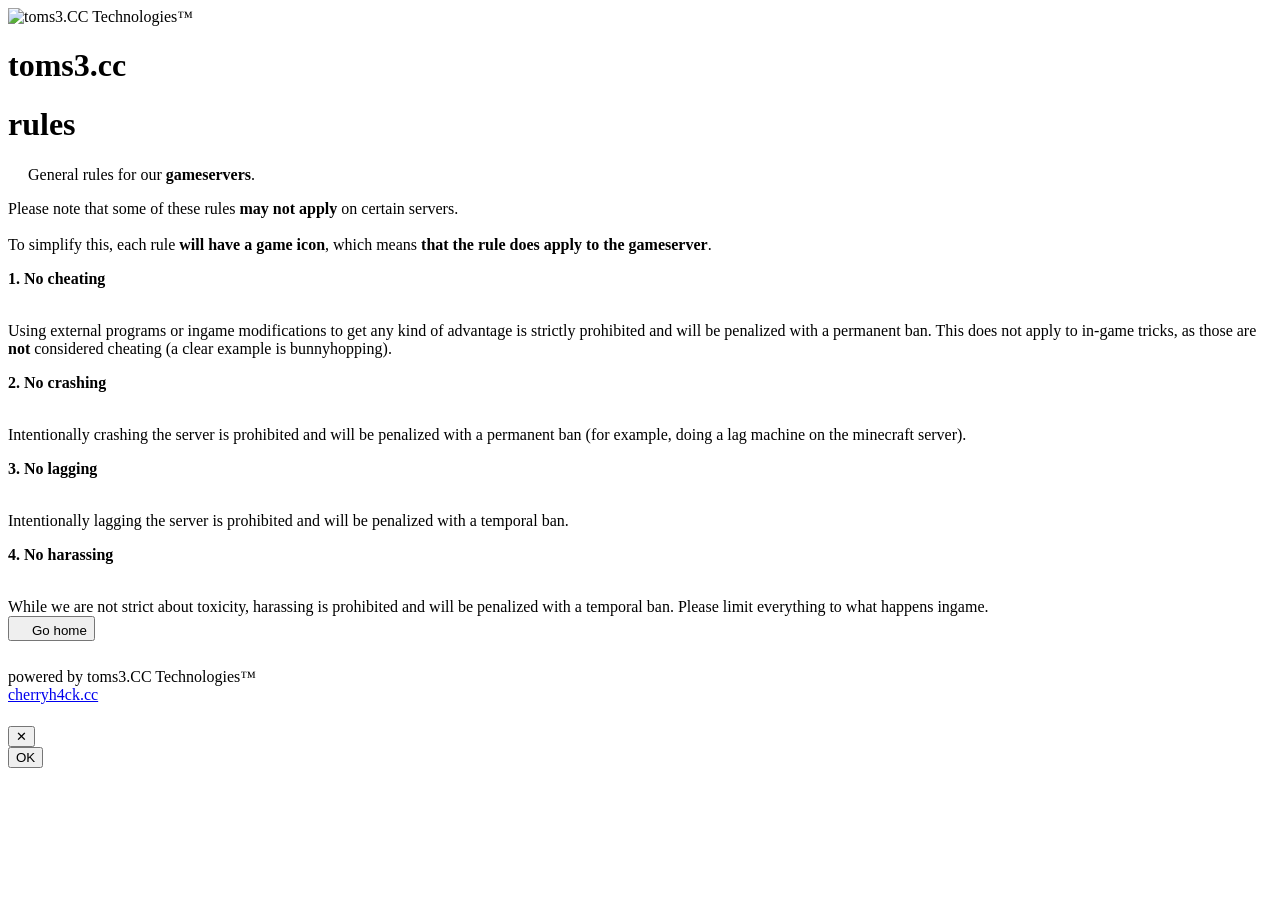
==== rules.html @ 465b2fc3 "refactor: update rules" ====
<!DOCTYPE html>
<html lang="en">
<head>
  <!--- stuff -->
  <meta charset="UTF-8">
  <meta name="viewport" content="width=device-width, initial-scale=1.0">
  <link rel="icon" href="favicon.ico" type="image/x-icon" />
  <link rel="stylesheet" href="styles.css">
  <!--- scripts -->
  <script src="js/popups.js" defer></script>
  <script src="js/noTitle.js" defer></script>
  <script src="js/hover.js" defer></script>
  <script src="js/404/door.js" defer></script>
  <script src="js/directionManagement.js" defer></script>
  <!--- ackee analytics -->
  <script async src="https://ackee.toms3.cc/tracker.js" data-ackee-server="https://ackee.toms3.cc" data-ackee-domain-id="254b8ce6-e5d9-4212-b449-3193427e2caa"></script>
  <!--- seo -->
  <meta property="description" content="Hosting servers for everyone, and everyone.">
  <meta name="googlebot" content="notranslate">
  <!--- opengraph -->
  <meta property="og:title" content="toms3.CC Technologies™" />
  <meta property="og:type" content="website"/>
  <meta property="og:description" content="Hosting servers for everyone, and everyone.">
  <!--- main -->
  <title>toms3.cc</title>
</head>
<body>
  <!--                 < toms3.CC Technologies™ >
                                Credits
  Famfamfam silk icons (https://github.com/legacy-icons/famfamfam-silk)
  santysav and pywd for giving opinions about the page 

                            Git Contributors
  pywd (lhqHQ)

                              IMPORTANT!!!
  This website source code is available at https://github.com/cherryh4ck/toms3.cc
  you're free to do whatever you want with it, you're also invited to contribute
  to the website if you're willing to do so, but please remember to give credits 
  ;)
  -->
  <div class="introduction">
    <img src="resources/logo.png" alt="toms3.CC Technologies™" draggable="false">
    <h1 id="toms3-title">toms3.cc</h1>
  </div>
  <div class="window-container">
    <div class="window-title">
      <h1>rules</h1>
    </div>
    <div class="window-body">
      <p class="window-body-start"><img src="resources/icons/user_gray.png" width="16" height="16" draggable="false"> General rules for our <b>gameservers</b>.</p>
      <p>Please note that some of these rules <b>may not apply</b> on certain servers.<br><br>To simplify this, each rule <b>will have a game icon</b>, which means <b>that the rule does apply to the gameserver</b>.</p>
      <div class="rule-block">
        <div class="rule-block-title">
          <p><b>1. No cheating</b></p>
          <div class="rule-block-title-icons">
            <img src="resources/game-icons/gmod.png" width="8" height="8" draggable="false">
            <img src="resources/game-icons/l4d2.png" width="8" height="8" draggable="false">
            <img src="resources/game-icons/cstrike.png" width="8" height="8" draggable="false">
            <img src="resources/game-icons/tf.png" width="8" height="8" draggable="false">
            <img src="resources/game-icons/sacred.png" width="8" height="8" draggable="false">
          </div>
        </div>
        <div class="rule-block-line"></div>
        <span>Using external programs or ingame modifications to get any kind of advantage is strictly prohibited and will be penalized with a permanent ban. This does not apply to in-game tricks, as those are <b>not</b> considered cheating (a clear example is bunnyhopping).</span>
      </div>
      <div class="rule-block">
        <div class="rule-block-title">
          <p><b>2. No crashing</b></p>
          <div class="rule-block-title-icons">
            <img src="resources/game-icons/gmod.png" width="8" height="8" draggable="false">
            <img src="resources/game-icons/l4d2.png" width="8" height="8" draggable="false">
            <img src="resources/game-icons/cstrike.png" width="8" height="8" draggable="false">
            <img src="resources/game-icons/tf.png" width="8" height="8" draggable="false">
            <img src="resources/game-icons/sacred.png" width="8" height="8" draggable="false">
            <img src="resources/game-icons/minecraft.png" width="8" height="8" draggable="false">
          </div>
        </div>
        <div class="rule-block-line"></div>
        <span>Intentionally crashing the server is prohibited and will be penalized with a permanent ban (for example, doing a lag machine on the minecraft server).</span>
      </div>
      <div class="rule-block">
        <div class="rule-block-title">
          <p><b>3. No lagging</b></p>
          <div class="rule-block-title-icons">
            <img src="resources/game-icons/gmod.png" width="8" height="8" draggable="false">
            <img src="resources/game-icons/l4d2.png" width="8" height="8" draggable="false">
            <img src="resources/game-icons/cstrike.png" width="8" height="8" draggable="false">
            <img src="resources/game-icons/tf.png" width="8" height="8" draggable="false">
            <img src="resources/game-icons/sacred.png" width="8" height="8" draggable="false">
            <img src="resources/game-icons/minecraft.png" width="8" height="8" draggable="false">
          </div>
        </div>
        <div class="rule-block-line"></div>
        <span>Intentionally lagging the server is prohibited and will be penalized with a temporal ban.</span>
      </div>
      <div class="rule-block">
        <div class="rule-block-title">
          <p><b>4. No harassing</b></p>
          <div class="rule-block-title-icons">
            <img src="resources/game-icons/gmod.png" width="8" height="8" draggable="false">
            <img src="resources/game-icons/l4d2.png" width="8" height="8" draggable="false">
            <img src="resources/game-icons/cstrike.png" width="8" height="8" draggable="false">
            <img src="resources/game-icons/tf.png" width="8" height="8" draggable="false">
            <img src="resources/game-icons/sacred.png" width="8" height="8" draggable="false">
            <img src="resources/game-icons/minecraft.png" width="8" height="8" draggable="false">
          </div>
        </div>
        <div class="rule-block-line"></div>
        <span>While we are not strict about toxicity, harassing is prohibited and will be penalized with a temporal ban. Please limit everything to what happens ingame.</span>
      </div>
      <button id="door-button" class="window-body-end" style="margin-bottom: 11px;" data-href='https://toms3.cc'><img id="door-image" src="resources/icons/door.png" width="16" height="16" draggable="false">Go home</button>
    </div>
  </div>
  <div class="end">
    <div class="end-line"></div>
    <p>powered by toms3.CC Technologies™<br><a href="https://cherryh4ck.cc">cherryh4ck.cc</a></p>
  </div>

  <!-- All data stuff yk !! -->
  <div class="hover-block"><p></p></div>
  <div id="popup" class="popup-window">
    <div class="popup-container">
      <div class="popup-title">
        <h1 id="popup-title"></h1>
        <button class="popup-close" onclick="closePopup()">✕</button>
      </div>
      <div class="popup-body">
        <div id="popup-body-content" class="popup-body-content"></div>
        <div class="popup-actions">
          <button id="popup-button" class="popup-button" onclick="closePopup()">OK</button>
        </div>
      </div>
    </div>
  </div>
</body>
</html>
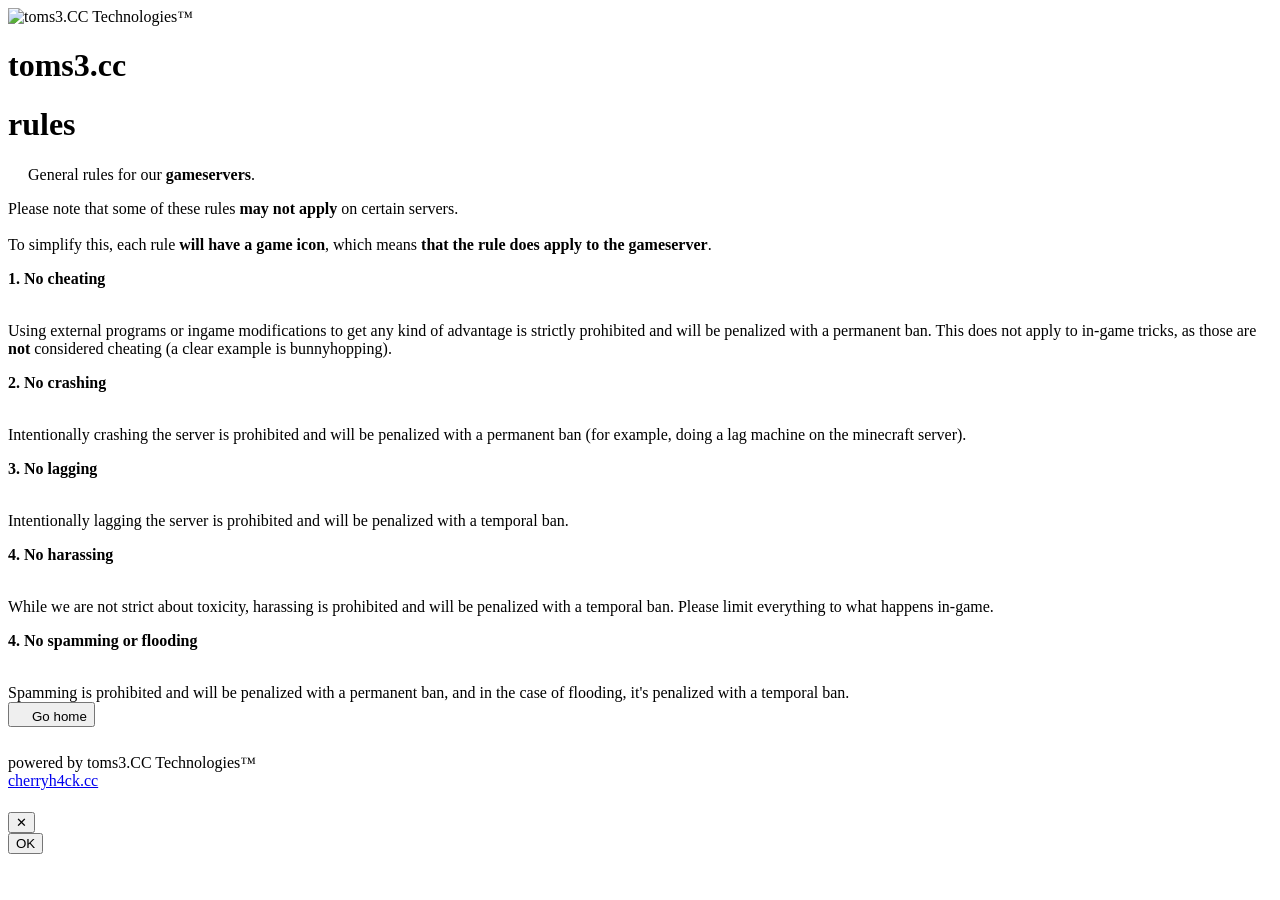
==== commit 04a373e4: "feat: add no spamming / flooding rule" ====
--- a/rules.html
+++ b/rules.html
@@ -107,7 +107,22 @@
           </div>
         </div>
         <div class="rule-block-line"></div>
-        <span>While we are not strict about toxicity, harassing is prohibited and will be penalized with a temporal ban. Please limit everything to what happens ingame.</span>
+        <span>While we are not strict about toxicity, harassing is prohibited and will be penalized with a temporal ban. Please limit everything to what happens in-game.</span>
+      </div>
+      <div class="rule-block">
+        <div class="rule-block-title">
+          <p><b>4. No spamming or flooding</b></p>
+          <div class="rule-block-title-icons">
+            <img src="resources/game-icons/gmod.png" width="8" height="8" draggable="false">
+            <img src="resources/game-icons/l4d2.png" width="8" height="8" draggable="false">
+            <img src="resources/game-icons/cstrike.png" width="8" height="8" draggable="false">
+            <img src="resources/game-icons/tf.png" width="8" height="8" draggable="false">
+            <img src="resources/game-icons/sacred.png" width="8" height="8" draggable="false">
+            <img src="resources/game-icons/minecraft.png" width="8" height="8" draggable="false">
+          </div>
+        </div>
+        <div class="rule-block-line"></div>
+        <span>Spamming is prohibited and will be penalized with a permanent ban, and in the case of flooding, it's penalized with a temporal ban.</span>
       </div>
       <button id="door-button" class="window-body-end" style="margin-bottom: 11px;" data-href='https://toms3.cc'><img id="door-image" src="resources/icons/door.png" width="16" height="16" draggable="false">Go home</button>
     </div>
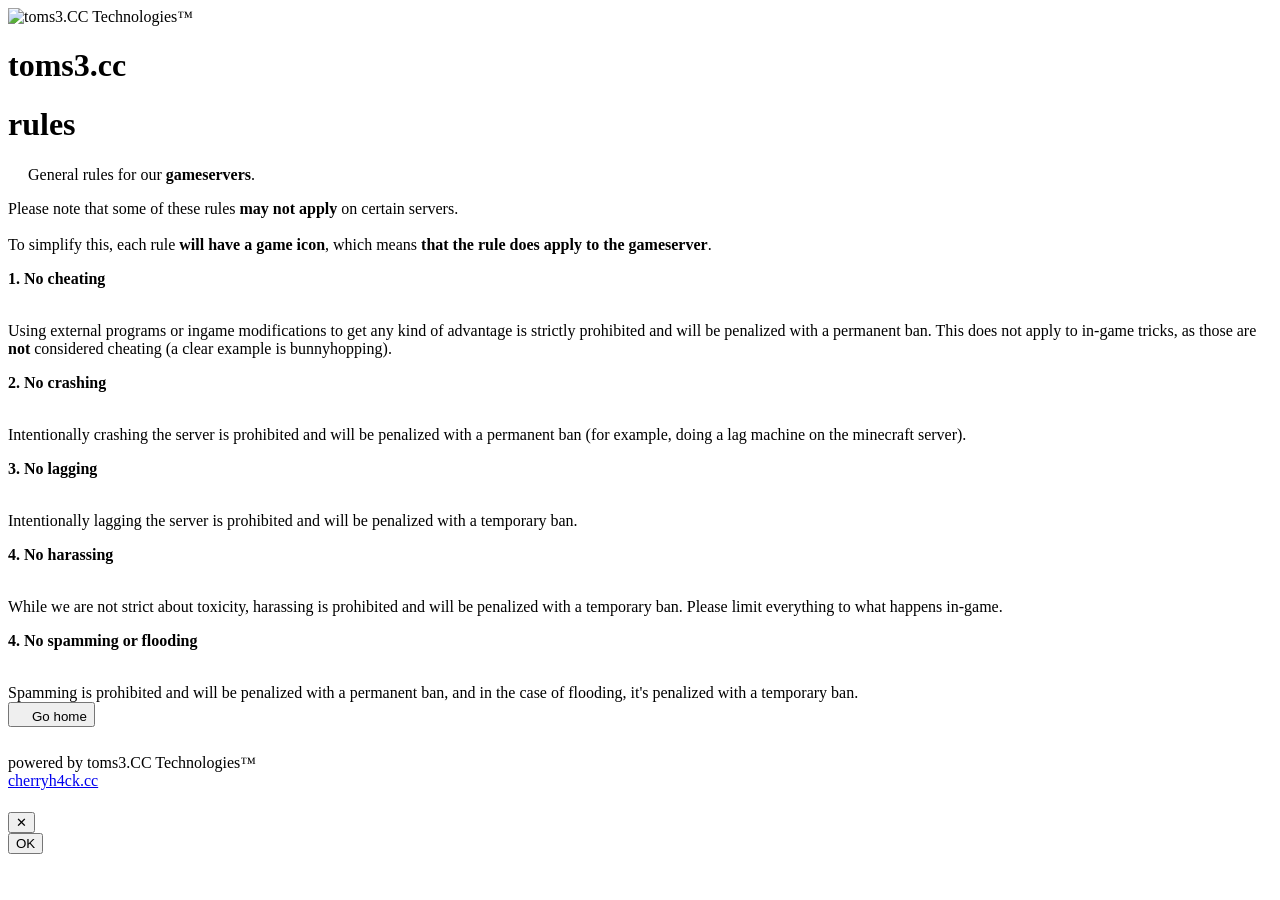
==== commit 67b9da29: "refactor: fix grammar in rules" ====
--- a/rules.html
+++ b/rules.html
@@ -92,7 +92,7 @@
           </div>
         </div>
         <div class="rule-block-line"></div>
-        <span>Intentionally lagging the server is prohibited and will be penalized with a temporal ban.</span>
+        <span>Intentionally lagging the server is prohibited and will be penalized with a temporary ban.</span>
       </div>
       <div class="rule-block">
         <div class="rule-block-title">
@@ -107,7 +107,7 @@
           </div>
         </div>
         <div class="rule-block-line"></div>
-        <span>While we are not strict about toxicity, harassing is prohibited and will be penalized with a temporal ban. Please limit everything to what happens in-game.</span>
+        <span>While we are not strict about toxicity, harassing is prohibited and will be penalized with a temporary ban. Please limit everything to what happens in-game.</span>
       </div>
       <div class="rule-block">
         <div class="rule-block-title">
@@ -122,7 +122,7 @@
           </div>
         </div>
         <div class="rule-block-line"></div>
-        <span>Spamming is prohibited and will be penalized with a permanent ban, and in the case of flooding, it's penalized with a temporal ban.</span>
+        <span>Spamming is prohibited and will be penalized with a permanent ban, and in the case of flooding, it's penalized with a temporary ban.</span>
       </div>
       <button id="door-button" class="window-body-end" style="margin-bottom: 11px;" data-href='https://toms3.cc'><img id="door-image" src="resources/icons/door.png" width="16" height="16" draggable="false">Go home</button>
     </div>
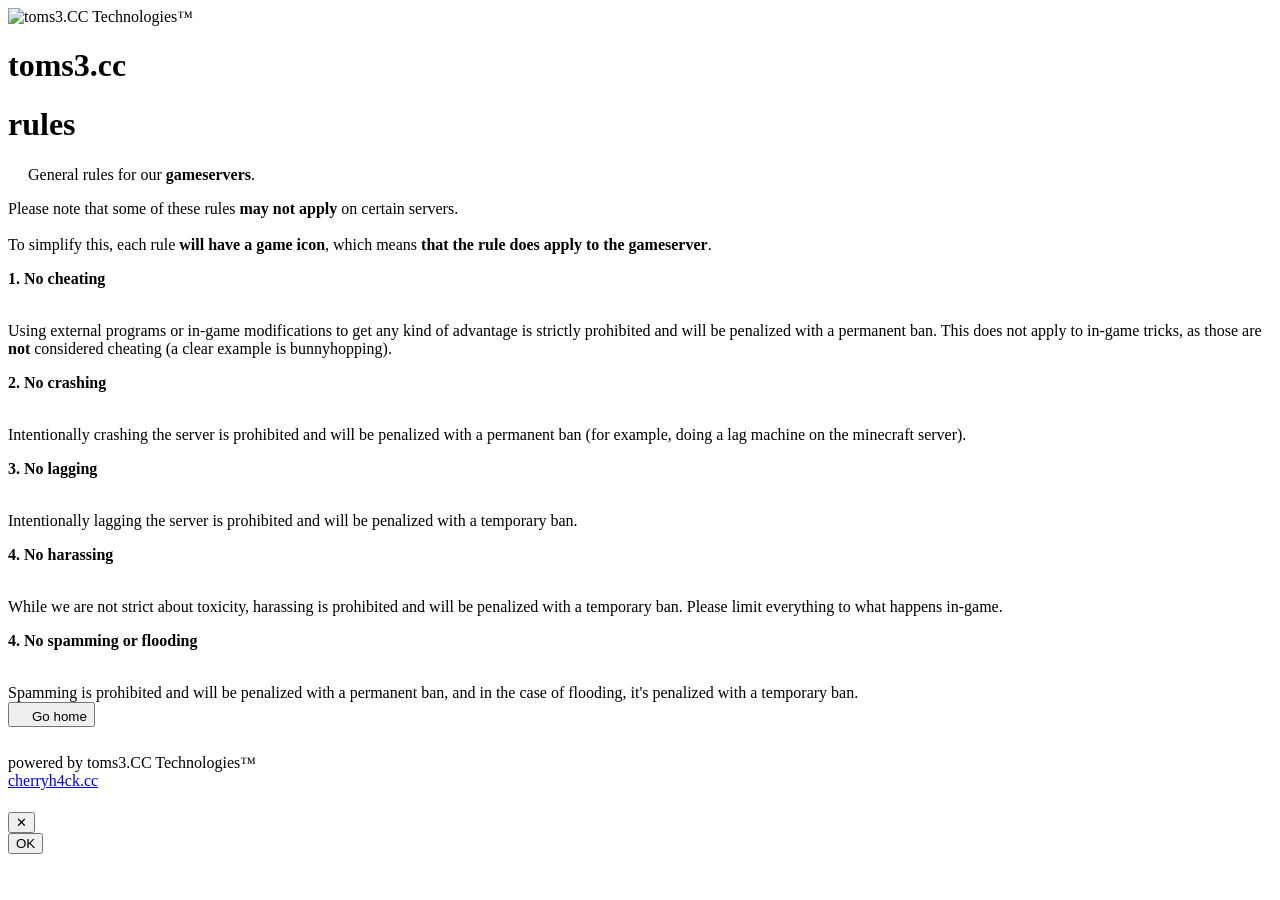
==== commit 2a406e9a: "refactor: fix another grammar issue in rules" ====
--- a/rules.html
+++ b/rules.html
@@ -62,7 +62,7 @@
           </div>
         </div>
         <div class="rule-block-line"></div>
-        <span>Using external programs or ingame modifications to get any kind of advantage is strictly prohibited and will be penalized with a permanent ban. This does not apply to in-game tricks, as those are <b>not</b> considered cheating (a clear example is bunnyhopping).</span>
+        <span>Using external programs or in-game modifications to get any kind of advantage is strictly prohibited and will be penalized with a permanent ban. This does not apply to in-game tricks, as those are <b>not</b> considered cheating (a clear example is bunnyhopping).</span>
       </div>
       <div class="rule-block">
         <div class="rule-block-title">
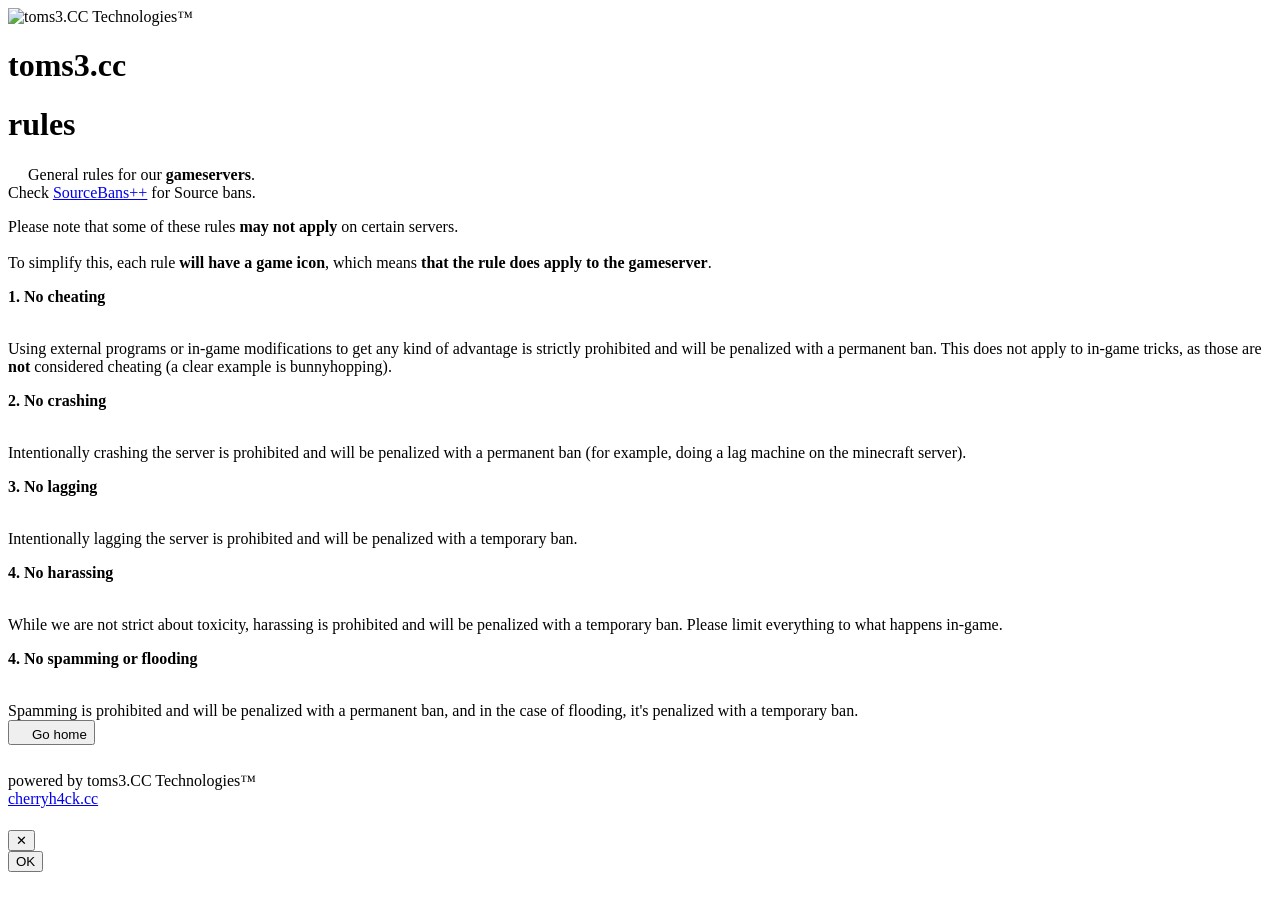
==== commit 5c5ca085: "feat: add bans.toms3.cc website" ====
--- a/rules.html
+++ b/rules.html
@@ -48,7 +48,7 @@
       <h1>rules</h1>
     </div>
     <div class="window-body">
-      <p class="window-body-start"><img src="resources/icons/user_gray.png" width="16" height="16" draggable="false"> General rules for our <b>gameservers</b>.</p>
+      <p class="window-body-start"><img src="resources/icons/user_gray.png" width="16" height="16" draggable="false"> General rules for our <b>gameservers</b>.<br>Check <a href="https://bans.toms3.cc" target="_blank">SourceBans++</a> for Source bans.</p>
       <p>Please note that some of these rules <b>may not apply</b> on certain servers.<br><br>To simplify this, each rule <b>will have a game icon</b>, which means <b>that the rule does apply to the gameserver</b>.</p>
       <div class="rule-block">
         <div class="rule-block-title">
